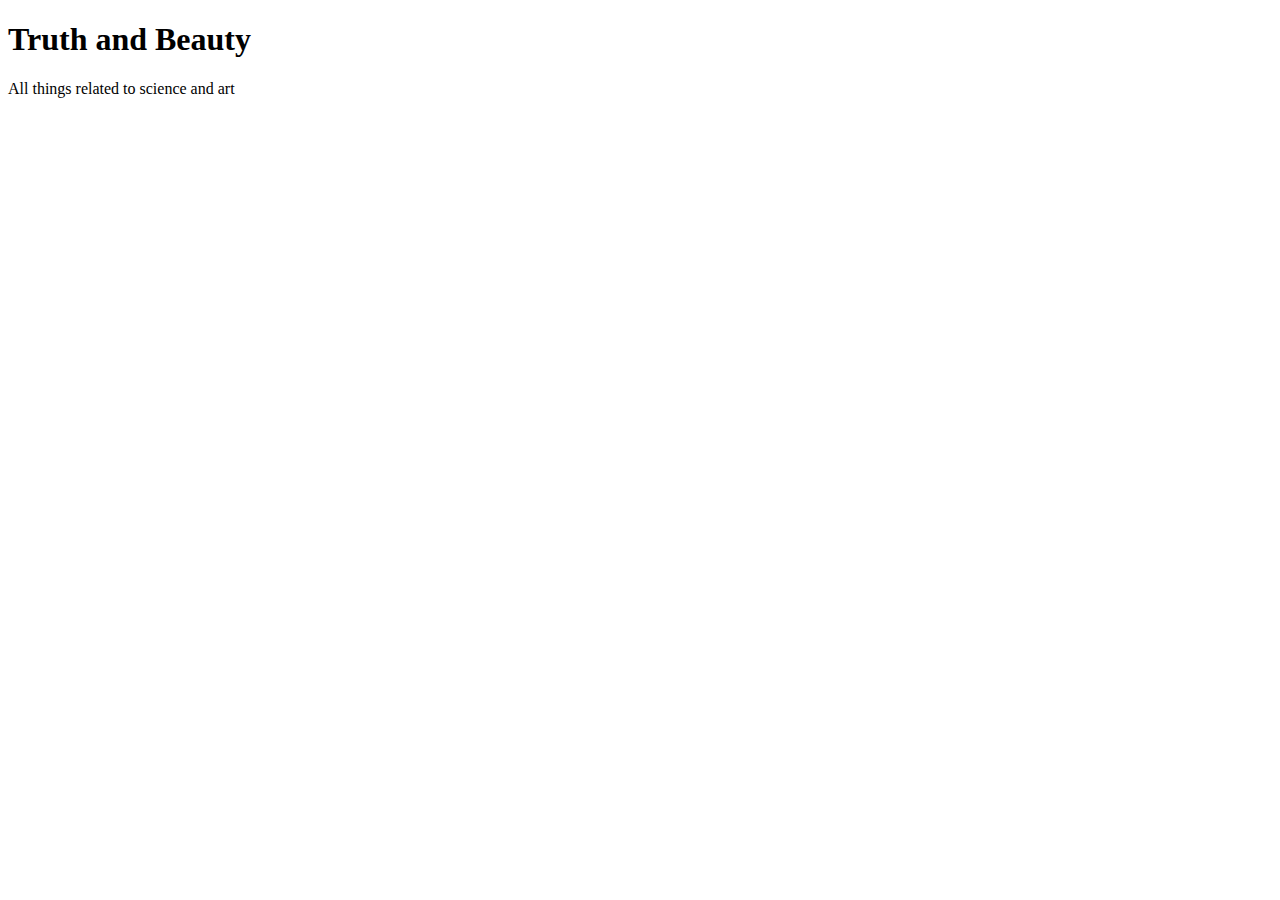
==== unit_1/index.html @ e70011a3 "Updates to site 2" ====
<!DOCTYPE html>
<html>
<head>
<link rel="stylesheet" type="text/css" href="css/stye.css">
</head>
<title>
Truth and Beauty
</title>
<body>
	<h1>Truth and Beauty</h1>
	<p>All things related to science and art</p>
</body>
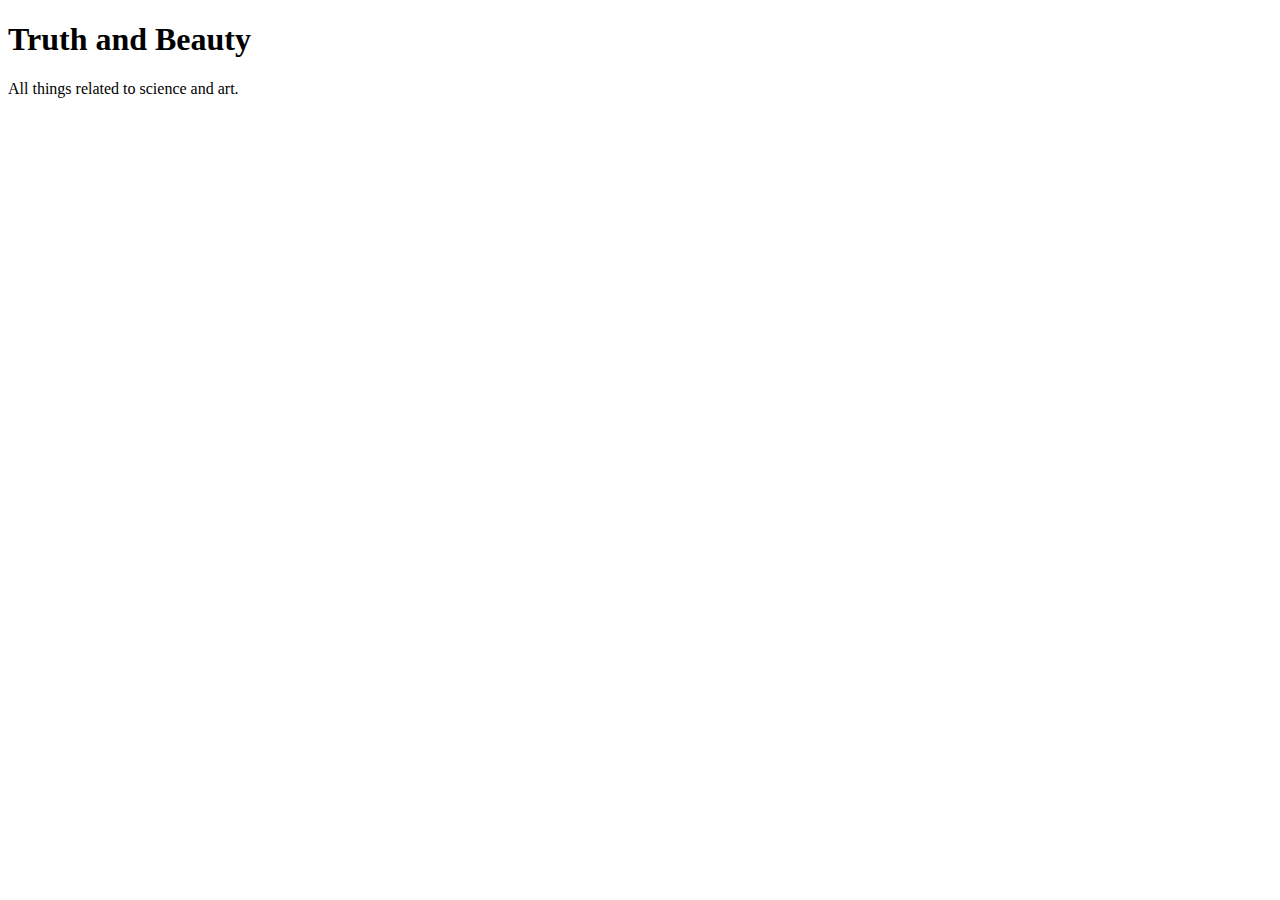
==== commit f4976601: "color" ====
--- a/unit_1/index.html
+++ b/unit_1/index.html
@@ -1,12 +1,10 @@
 <!DOCTYPE html>
 <html>
 <head>
-<link rel="stylesheet" type="text/css" href="css/stye.css">
+	<link rel="stylesheet" type="text/css" href="css/style.css">
 </head>
-<title>
-Truth and Beauty
-</title>
+<title>Truth and Beauty</title>
 <body>
 	<h1>Truth and Beauty</h1>
-	<p>All things related to science and art</p>
+	<p>All things related to science and art.</p>
 </body>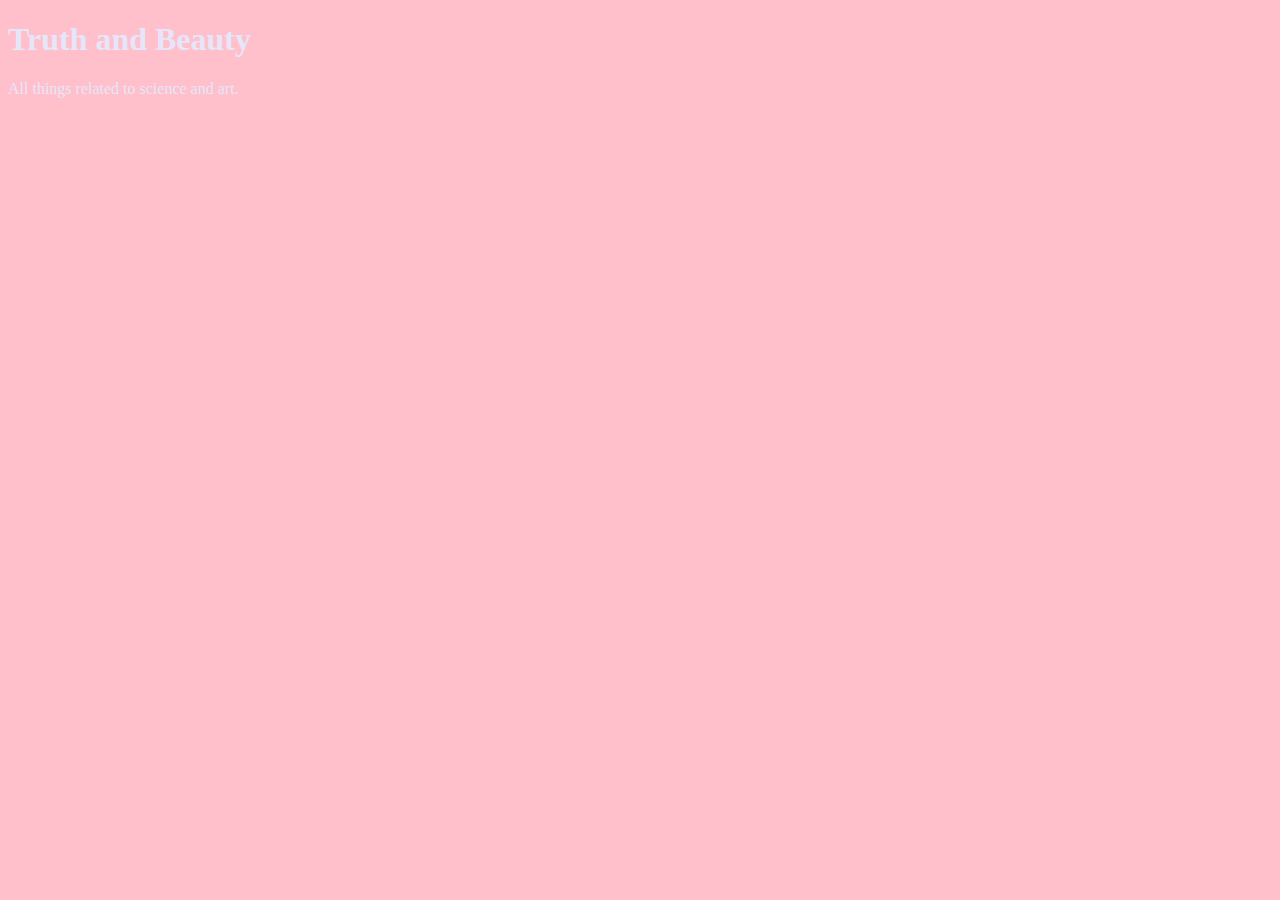
==== commit ef0c569b: "Update index.html" ====
--- a/unit_1/index.html
+++ b/unit_1/index.html
@@ -1,10 +1,11 @@
 <!DOCTYPE html>
 <html>
 <head>
-	<link rel="stylesheet" type="text/css" href="css/style.css">
+	<link rel="stylesheet" type="text/css" href="CSS/style.css">
+	<title>Truth and Beauty</title>
 </head>
-<title>Truth and Beauty</title>
 <body>
 	<h1>Truth and Beauty</h1>
 	<p>All things related to science and art.</p>
-</body>+</body>
+</html>
--- a/unit_1/CSS/style.css
+++ b/unit_1/CSS/style.css
@@ -0,0 +1,7 @@
+body {
+	background-color: pink;
+}
+
+h1, p {
+	color: lavender 
+}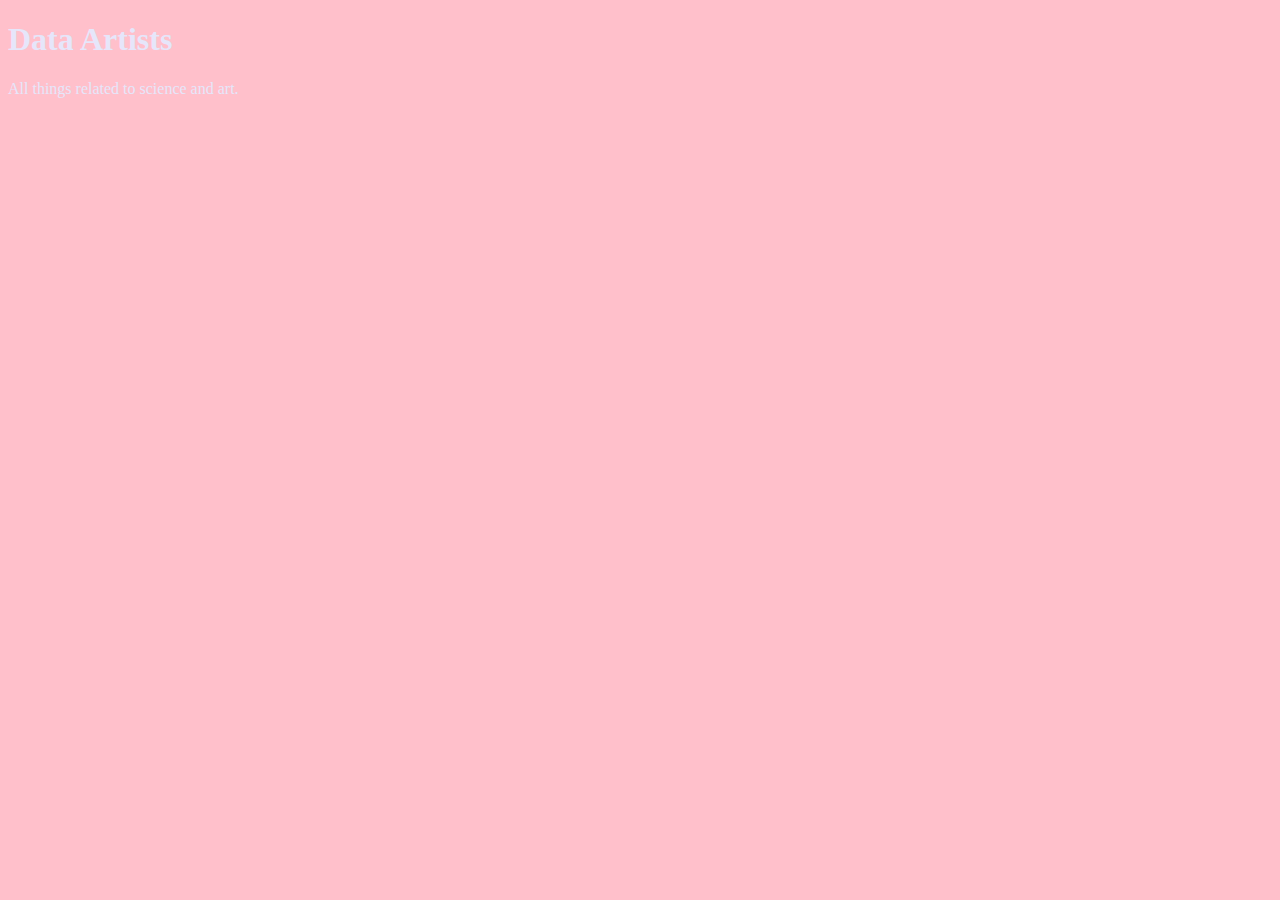
==== commit f820df1c: "Content Update" ====
--- a/unit_1/index.html
+++ b/unit_1/index.html
@@ -2,10 +2,10 @@
 <html>
 <head>
 	<link rel="stylesheet" type="text/css" href="CSS/style.css">
-	<title>Truth and Beauty</title>
+	<title>Data Artists</title>
 </head>
 <body>
-	<h1>Truth and Beauty</h1>
+	<h1>Data Artists</h1>
 	<p>All things related to science and art.</p>
 </body>
 </html>
